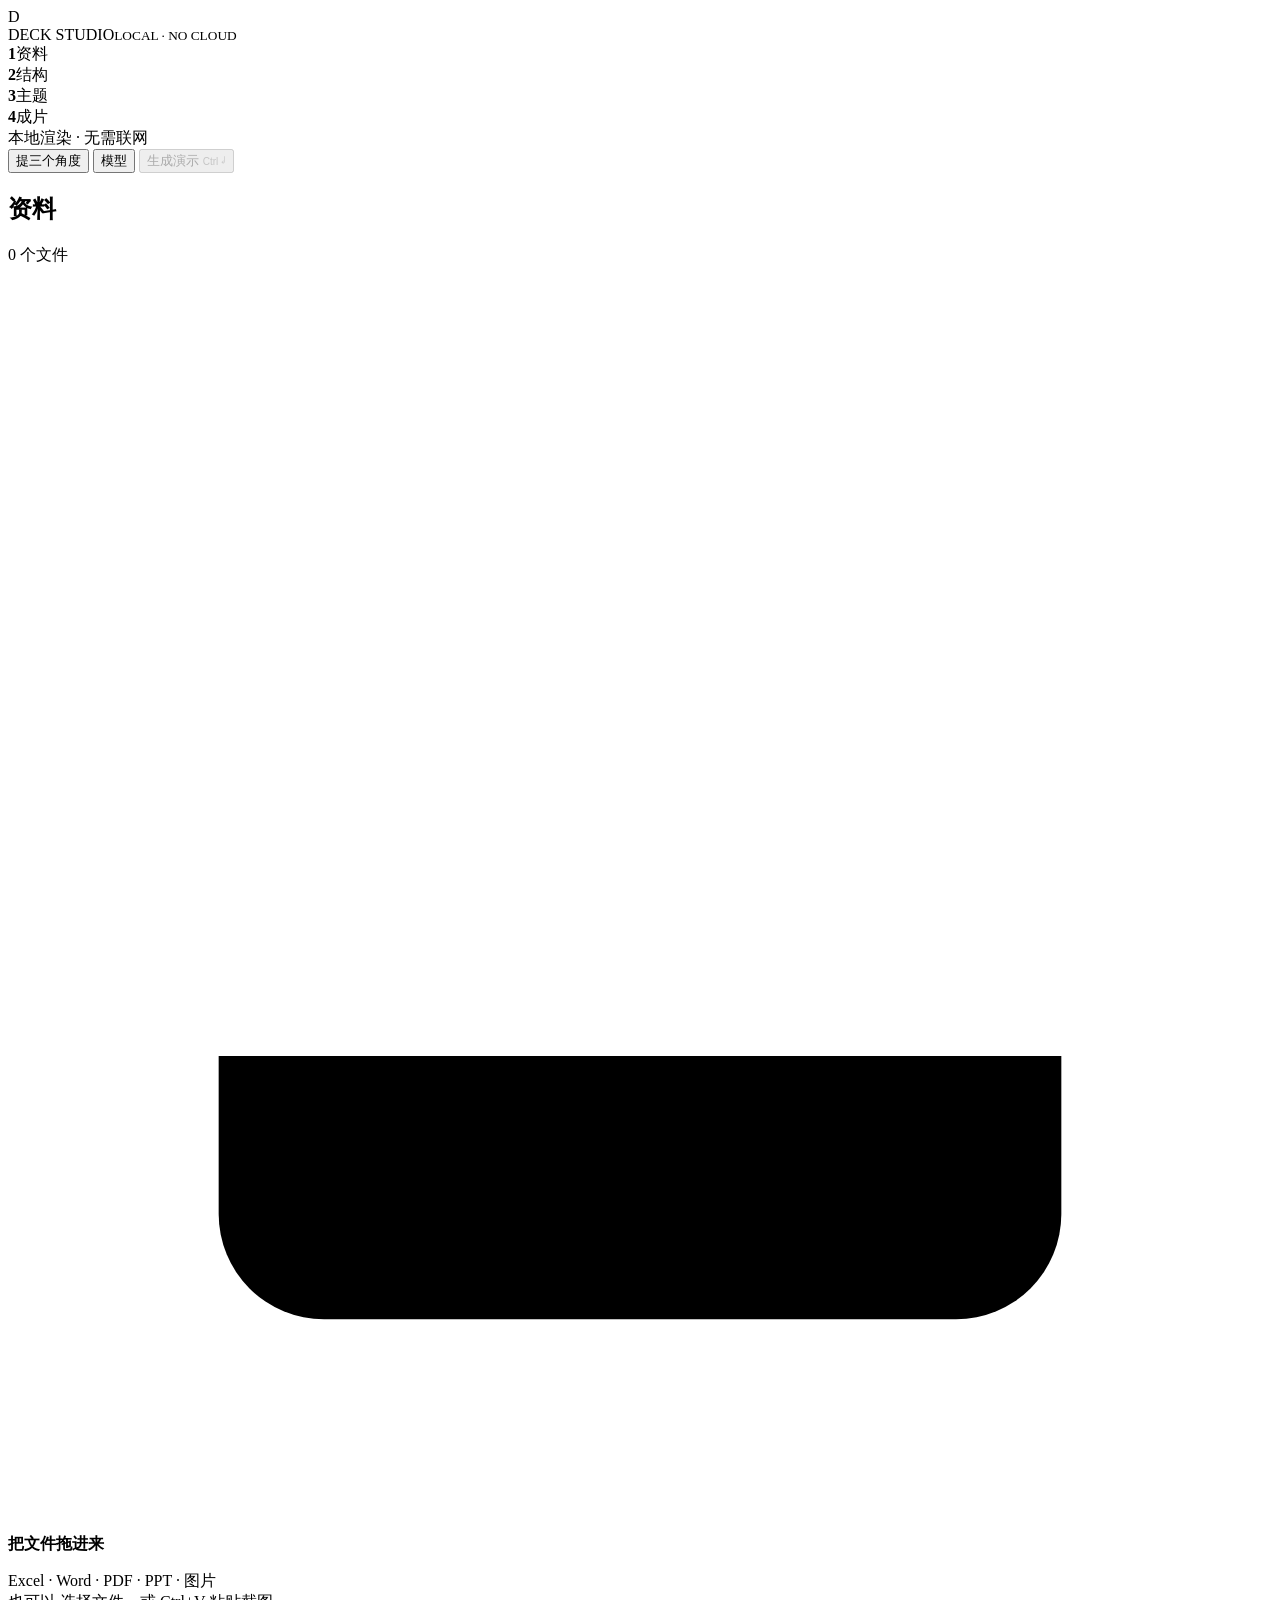
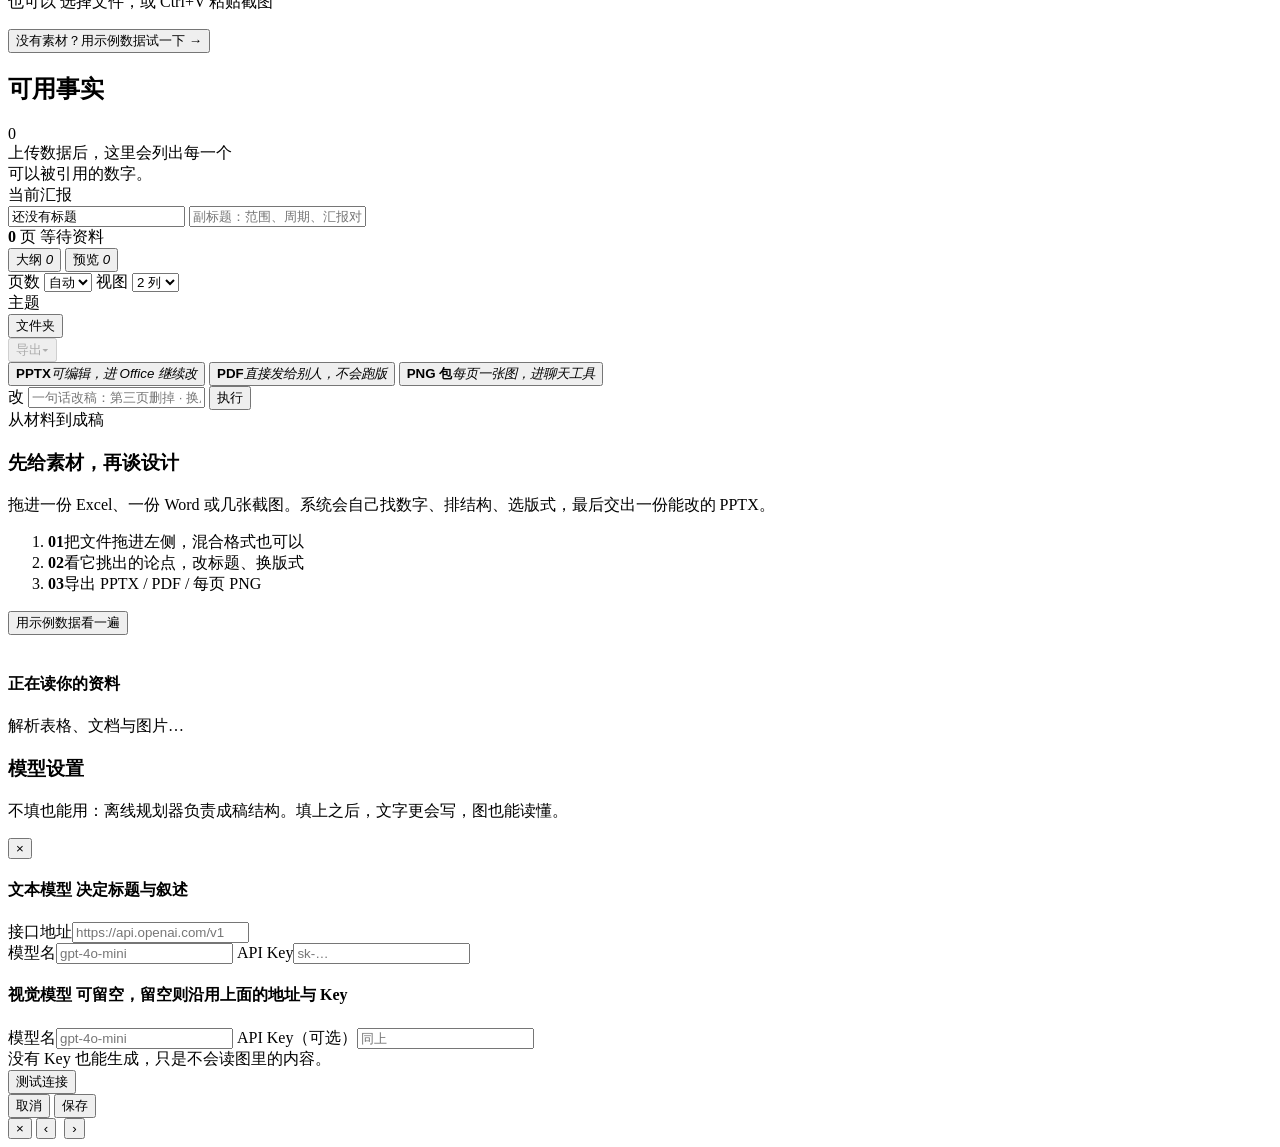
==== app/static/index.html @ eb541b46 "ui: hide what is hidden, and stop shrinking the swatches" ====
<!doctype html>
<html lang="zh-CN">
<head>
<meta charset="utf-8">
<meta name="viewport" content="width=device-width, initial-scale=1">
<title>Deck Studio · 把资料变成一场汇报</title>
<link rel="icon" href="data:image/svg+xml,%3Csvg xmlns='http://www.w3.org/2000/svg' viewBox='0 0 32 32'%3E%3Crect width='32' height='32' rx='8' fill='%232563EB'/%3E%3Ctext x='16' y='23' font-family='Segoe UI' font-size='19' font-weight='800' text-anchor='middle' fill='%23FFFFFF'%3ED%3C/text%3E%3C/svg%3E">
<link rel="stylesheet" href="/static/theme-light.css?v=15">
</head>
<body>
<div class="app">
  <header>
    <div class="brand">
      <div class="mark">D</div>
      <div class="wordmark">DECK STUDIO<small>LOCAL · NO CLOUD</small></div>
    </div>
    <div class="trail" id="trail">
      <div class="step" data-step="1"><b>1</b>资料</div><i></i>
      <div class="step" data-step="2"><b>2</b>结构</div><i></i>
      <div class="step" data-step="3"><b>3</b>主题</div><i></i>
      <div class="step" data-step="4"><b>4</b>成片</div>
    </div>
    <div class="grow"></div>
    <div class="top-note"><span class="dot"></span><span id="engine">本地渲染 · 无需联网</span></div>
    <button class="btn ghost" id="ideaBtn" title="让模型先提出三个叙事角度">提三个角度</button>
    <button class="btn ghost" id="notesBtn" hidden title="让模型为每一页写一句上台要说的话">写讲稿</button>
    <button class="btn ghost" id="lookBtn" hidden title="让视觉模型看一遍已生成的页面，指出版式问题">看一眼</button>
    <button class="btn ghost" id="setBtn" title="接入文本/视觉模型（可选）">模型</button>
    <button class="btn ghost" id="replanBtn" hidden title="让模型重新排一遍页序（比较慢）">重排</button>
    <button class="btn primary" id="buildBtn" disabled>生成演示 <span style="font-size:10px;opacity:.6">Ctrl ↵</span></button>
  </header>

  <main>
    <aside class="rail">
      <div class="rail-scroll">
        <section>
          <div class="sec-head"><h2>资料</h2><span id="fileCount">0 个文件</span></div>
          <div class="drop" id="drop">
            <svg viewBox="0 0 24 24"><path d="M12 16V4m0 0L7.5 8.5M12 4l4.5 4.5"/><path d="M4 15v3a2 2 0 002 2h12a2 2 0 002-2v-3"/></svg>
            <b>把文件拖进来</b>
            <p>Excel · Word · PDF · PPT · 图片<br>也可以 <span class="pick" id="pick">选择文件</span>，或 Ctrl+V 粘贴截图</p>
            <button class="sample" id="sampleBtn">没有素材？用示例数据试一下 →</button>
          </div>
          <input type="file" id="fileInput" multiple hidden
                 accept=".xlsx,.xls,.xlsm,.csv,.tsv,.docx,.md,.txt,.pdf,.pptx,.png,.jpg,.jpeg,.webp">
          <div class="filelist" id="files"></div>
        </section>

        <section id="picSection" style="display:none">
          <div class="sec-head"><h2>已识别的图</h2><span id="picCount">0</span></div>
          <div class="pics" id="pics"></div>
        </section>

        <section>
          <div class="sec-head"><h2>可用事实</h2><span id="factCount">0</span></div>
          <div class="facts" id="facts">
            <div class="empty-facts">上传数据后，这里会列出每一个<br>可以被引用的数字。</div>
          </div>
        </section>
      </div>
    </aside>

    <section class="stage">
      <div class="stage-in">
        <div class="deck-head">
          <div class="eyebrow"><span class="bar"></span><span id="eyebrowText">当前汇报</span></div>
          <input id="deckTitle" value="还没有标题" placeholder="一句话说清这次汇报的结论">
          <input id="deckSub" value="" placeholder="副标题：范围、周期、汇报对象">
          <div class="meta-row" id="metaRow">
            <span class="chip"><b>0</b> 页</span>
            <span class="chip">等待资料</span>
          </div>
        </div>

        <div class="toolbar">
          <div class="tabs">
            <button class="tab on" data-tab="outline">大纲 <em id="tabN">0</em></button>
            <button class="tab" data-tab="preview">预览 <em id="tabP">0</em></button>
          </div>
          <div class="tools">
            <label class="pgs" title="模型排页序时用几页；自动按资料量决定">
              <span>页数</span>
              <select id="pages">
                <option value="0">自动</option>
                <option value="6">6</option>
                <option value="9">9</option>
                <option value="12">12</option>
              </select>
            </label>
            <label class="pgs" title="预览每行放几页；页面多时用小图看节奏">
              <span>视图</span>
              <select id="cols">
                <option value="2">2 列</option>
                <option value="3">3 列</option>
                <option value="4">4 列</option>
              </select>
            </label>
            <div class="themes" id="themes"><span>主题</span></div>
            <button class="btn tiny ghost" id="folderBtn" title="打开输出文件夹">文件夹</button>
            <div class="exp">
              <button class="btn tiny" id="exportBtn" disabled>导出<span class="caret">▾</span></button>
              <div class="expmenu" id="expMenu">
                <button data-t="desktop"><b>PPTX</b><i>可编辑，进 Office 继续改</i></button>
                <button data-t="pdf"><b>PDF</b><i>直接发给别人，不会跑版</i></button>
                <button data-t="png"><b>PNG 包</b><i>每页一张图，进聊天工具</i></button>
              </div>
            </div>
          </div>
        </div>

        <div class="quick">
          <span class="qmark">改</span>
          <input id="quickIn" placeholder="一句话改稿：第三页删掉 · 换成午夜 · 第 4 页标题改成…">
          <button class="btn tiny ghost" id="quickGo">执行</button>
        </div>

        <div class="content" id="content">
          <div class="empty" id="empty">
            <div class="empty-copy">
              <span class="kick">从材料到成稿</span>
              <h3>先给素材，再谈设计</h3>
              <p>拖进一份 Excel、一份 Word 或几张截图。系统会自己找数字、排结构、选版式，最后交出一份能改的 PPTX。</p>
              <ol class="steps">
                <li><b>01</b><span>把文件拖进左侧，混合格式也可以</span></li>
                <li><b>02</b><span>看它挑出的论点，改标题、换版式</span></li>
                <li><b>03</b><span>导出 PPTX / PDF / 每页 PNG</span></li>
              </ol>
              <button class="btn" id="emptySample">用示例数据看一遍</button>
            </div>
            <div class="empty-shots" aria-hidden="true">
              <img src="/static/preview-1.jpg" alt="">
              <img src="/static/preview-2.jpg" alt="">
              <img src="/static/preview-3.jpg" alt="">
            </div>
          </div>
          <div class="outline" id="outline" style="display:none"></div>
          <div class="grid" id="grid" style="display:none"></div>
        </div>
      </div>
    </section>
  </main>
</div>

<div class="overlay" id="overlay">
  <div class="card">
    <div class="spinner"></div>
    <h4 id="ovTitle">正在读你的资料</h4>
    <p id="ovNote">解析表格、文档与图片…</p>
    <div class="bar"><i></i></div>
  </div>
</div>

<div class="toast" id="toast"></div>

<div class="problems" id="problems" style="display:none">
  <h5>有 0 处需要你看一眼</h5>
  <p>生成前的自检发现了这些问题，改完再生成会更稳。</p>
  <ul id="problemList"></ul>
  <div class="acts">
    <button class="btn tiny" id="dismissProblems">返回修改</button>
    <button class="btn tiny" id="forceBuild">仍然生成</button>
  </div>
</div>

<div class="problems" id="reviewSheet" style="display:none">
  <h5>评审</h5>
  <p id="reviewSummary">先说结论，再说证据。</p>
  <ul id="reviewList"></ul>
  <div class="acts">
    <button class="btn tiny" id="reviewClose">知道了</button>
    <button class="btn tiny primary" id="reviewFix">让模型按意见改</button>
  </div>
</div>

<div class="settings" id="ideaSheet" style="display:none">
  <div class="sheet">
    <div class="sheet-head">
      <div>
        <h3>三个角度</h3>
        <p>同一个材料可以讲成不同的故事。选一个，模型按它重排整份大纲。</p>
      </div>
      <button class="btn tiny ghost" id="ideaClose">关闭</button>
    </div>
    <div class="ideas" id="ideaList"></div>
  </div>
</div>

<div class="problems" id="lookSheet" style="display:none">
  <h5>版式总监</h5>
  <p id="lookSummary">模型正在看页面。</p>
  <ul id="lookList"></ul>
  <div class="acts">
    <button class="btn tiny" id="lookClose">知道了</button>
    <button class="btn tiny primary" id="lookFix">让模型按这些改</button>
  </div>
</div>

<div class="problems" id="readySheet" style="display:none">
  <h5>资料体检</h5>
  <p id="readySummary">先看材料能撑起哪些论证。</p>
  <ul id="readyList"></ul>
  <div class="acts">
    <button class="btn tiny" id="readyClose">知道了</button>
  </div>
</div>

<div class="settings" id="settings">
  <div class="sheet">
    <div class="sheet-head">
      <div>
        <h3>模型设置</h3>
        <p>不填也能用：离线规划器负责成稿结构。填上之后，文字更会写，图也能读懂。</p>
      </div>
      <button class="x" id="setClose">×</button>
    </div>

    <div class="sheet-body">
      <section>
        <h4>文本模型 <span class="tag">决定标题与叙述</span></h4>
        <div class="presets" id="presets"></div>
        <label>接口地址<input id="setUrl" placeholder="https://api.openai.com/v1" spellcheck="false"></label>
        <div class="two">
          <label>模型名<input id="setModel" placeholder="gpt-4o-mini" spellcheck="false"></label>
          <label>API Key<input id="setKey" type="password" placeholder="sk-…" spellcheck="false"></label>
        </div>
      </section>

      <section>
        <h4>视觉模型 <span class="tag">可留空，留空则沿用上面的地址与 Key</span></h4>
        <div class="two">
          <label>模型名<input id="setVModel" placeholder="gpt-4o-mini" spellcheck="false"></label>
          <label>API Key（可选）<input id="setVKey" type="password" placeholder="同上" spellcheck="false"></label>
        </div>
      </section>

      <div class="hint" id="setHint">没有 Key 也能生成，只是不会读图里的内容。</div>
    </div>

    <div class="sheet-foot">
      <button class="btn ghost" id="setTest">测试连接</button>
      <div class="grow"></div>
      <button class="btn" id="setCancel">取消</button>
      <button class="btn primary" id="setSave">保存</button>
    </div>
  </div>
</div>

<div class="lightbox" id="lightbox">
  <button class="close" id="lbClose">×</button>
  <button class="nav prev" id="lbPrev">‹</button>
  <img id="lbImg" alt="">
  <button class="nav next" id="lbNext">›</button>
</div>

<script>
const $ = (s, r=document) => r.querySelector(s);
const $$ = (s, r=document) => [...r.querySelectorAll(s)];
const LAYOUT_OPTS = [['title','封面'],['section','章节'],['chart','图表'],['kpi_row','关键数'],['key_figure','单个数字'],['table','表格'],['bullets','要点'],['notes','原文摘录'],['quote','引语'],['compare','对比'],['split_image','图文'],['image_full','全幅图'],['closing','收尾']];
const S = {
  slidesWanted: Number(localStorage.getItem('deck.pages') || 0), plan:null, facts:[], files:[], pictures:[], qa:null, planner:null, settings:null, theme:'navy', pages:[], tab:'outline', lb:0, meta:null, lastExport:'', pptx:null, brief:'', cols:Number(localStorage.getItem('deck.cols')||2) };
function modelOn(){ return !!(S.settings && S.settings.text && S.settings.text.model); }

function toast(msg, action, fn){
  const t = $('#toast');
  t.innerHTML = '';
  const span = document.createElement('span'); span.innerHTML = msg; t.appendChild(span);
  if(action){ const b = document.createElement('button'); b.textContent = action; b.onclick = fn; t.appendChild(b); }
  t.classList.add('on');
  clearTimeout(toast._t);
  toast._t = setTimeout(()=>t.classList.remove('on'), action ? 6000 : 2600);
}
function busy(on, title, note){
  $('#overlay').classList.toggle('on', on);
  if(title) $('#ovTitle').textContent = title;
  if(note) $('#ovNote').textContent = note;
}
function fmtSize(n){
  if(!n) return '';
  if(n < 1024) return n + ' B';
  if(n < 1048576) return (n/1024).toFixed(0) + ' KB';
  return (n/1048576).toFixed(1) + ' MB';
}
function esc(s){ return String(s ?? '').replace(/[&<>"]/g, c => ({'&':'&amp;','<':'&lt;','>':'&gt;','"':'&quot;'}[c])); }

/* ------------------------------------------------------------ render */
function renderTrail(){
  const hasFiles = S.files.length > 0;
  const hasPlan = !!S.plan;
  const hasPages = S.pages.length > 0;
  const active = hasPages ? 4 : hasFiles ? 3 : 2;
  $$('.step').forEach(el=>{
    const n = +el.dataset.step;
    el.classList.toggle('on', n === active);
    el.classList.toggle('done', n < active);
  });
}
function renderFiles(){
  $('#fileCount').textContent = S.files.length + ' 个文件';
  $('#files').innerHTML = S.files.map(f=>`
    <div class="file">
      <div class="fico ${esc(f.ext)}">${esc(f.ext.slice(0,4))}</div>
      <div class="fname" title="${esc(f.name)}">${esc(f.name)}</div>
      <div class="fsize">${fmtSize(f.size)}</div>
    </div>`).join('');
}
function renderFacts(){
  $('#factCount').textContent = S.facts.length;
  if(!S.facts.length){ return; }
  $('#facts').innerHTML = S.facts.map(f=>`
    <div class="fact" data-id="${esc(f.id)}" title="点击复制 ${esc(f.id)}">
      <div class="fid">${esc(f.id)}</div>
      <div class="fname2" title="${esc(f.label)}">${esc(f.label)}</div>
      <div class="fval">${esc(f.value)}</div>
    </div>`).join('');
  $$('.fact').forEach(el=>el.onclick = ()=>{
    navigator.clipboard?.writeText(el.dataset.id);
    toast(`已复制 <b>${esc(el.dataset.id)}</b>`, null);
  });
}
const KIND_ZH = {photo:'照片', chart:'图表', screenshot:'截图', logo:'标识', page:'文档页', flat:'纯色'};
function renderPics(){
  const pics = S.pictures || [];
  $('#picSection').style.display = pics.length ? 'block' : 'none';
  $('#picCount').textContent = pics.length;
  if(!pics.length) return;
  $('#pics').innerHTML = pics.map(p=>`
    <div class="pic" title="${esc(p.caption || p.name)}">
      <img src="${esc(p.url)}" alt="${esc(p.name)}">
      <span class="pkind">${esc(KIND_ZH[p.kind] || p.kind || '图')}</span>
      <div class="pcap">${esc(p.caption || p.name)}</div>
    </div>`).join('');
}
function renderDeckHead(){
  const p = S.plan;
  $('#deckTitle').value = p?.deck_title || '还没有标题';
  $('#deckSub').value = p?.subtitle || '';
  const n = p?.slides?.length || 0;
  const tw = (S.meta?.themes || []).find(t=>t.id === S.theme);
  const factsUsed = new Set();
  (p?.slides || []).forEach(s=>(s.fact || '').split(',').forEach(x=>x.trim() && factsUsed.add(x.trim())));
  $('#metaRow').innerHTML = `
    <span class="chip"><b>${n}</b> 页</span>
    <span class="chip"><b>${factsUsed.size}</b> 条引用</span>
    <span class="chip">${esc(tw?.name || S.theme)}</span>
    ${S.planner ? `<span class="chip ${S.planner.who === 'model' ? 'ok' : ''}" title="${esc((S.planner.log||[]).join(' · '))}">${esc(S.planner.label || '离线规划')}</span>` : ''}
    ${S.readiness ? `<span class="chip ${S.readiness.score >= 4 ? 'ok' : 'warn'}" id="readyChip" title="点击看资料体检">${esc(S.readiness.summary)}</span>` : ''}
    ${S.review && S.review.findings.length ? `<span class="chip ${S.review.findings.some(f=>f.level==='block') ? 'warn' : ''}" id="revChip" title="点击看评审意见">评审 ${S.review.findings.length}</span>` : ''}
    ${S.qa ? `<span class="chip ${S.qa.score >= 90 ? 'ok' : 'warn'}" id="qaChip" title="点击看质量建议">质量 ${S.qa.score}</span>` : ''}
    ${S.pages.length ? `<span class="chip ok">已生成 · ${S.pages.length} 张预览</span>` : '<span class="chip">待生成</span>'}`;
  const revChip = $('#revChip');
  if(revChip) revChip.onclick = ()=>openReview();
  const readyChip = $('#readyChip');
  if(readyChip) readyChip.onclick = ()=>openReady();
  const qaChip = $('#qaChip');
  if(qaChip) qaChip.onclick = ()=>{
    const list = (S.qa.issues || []).slice(0, 3);
    toast(list.length ? list.map(x=>`第 ${x.slide || '—'} 页：${esc(x.detail)}`).join('<br>') : '没有发现排版问题', null);
  };
  $('#tabN').textContent = n;
  $('#tabP').textContent = S.pages.length;
}
function renderThemes(){
  const el = $('#themes');
  const list = S.meta?.themes || [];
  el.querySelectorAll('.sw').forEach(x=>x.remove());
  list.forEach(t=>{
    const b = document.createElement('button');
    b.className = 'sw' + (t.id === S.theme ? ' on' : '');
    b.title = `${t.name} · ${t.note}`;
    // Show the cover the theme would give you, not the page: a white square
    // on a dark UI reads as an empty hole.
    // Paper carries the page, the bar carries the accent, the dot carries the
    // ink: three tokens show what the theme will actually look like without
    // painting a dark rectangle that reads as a hole on a white UI.
    b.style.background = t.paper;
    b.innerHTML = `<u style="--k:${t.ink}"></u><i style="--a:${t.accent}"></i>`;
    b.onclick = ()=>{
      S.theme = t.id; renderThemes(); renderDeckHead(); renderTrail();
      // Remember the choice even when there is nothing to re-render yet.
      fetch('/api/theme', {method:'POST', headers:{'Content-Type':'application/json'},
        body: JSON.stringify({theme: t.id})}).catch(()=>{});
      if(!S.pages.length) return;
      // A theme is a decision, not a setting: show the result immediately.
      clearTimeout(window.__themeTimer);
      window.__themeTimer = setTimeout(()=>build(true), 260);
    };
    el.appendChild(b);
  });
  let name = el.querySelector('b');
  if(!name){ name = document.createElement('b'); el.appendChild(name); }
  const now = list.find(t=>t.id===S.theme);
  name.textContent = now ? now.name : '';
  if(!list.length){
    ['navy','editorial','tech','forest','midnight'].forEach(id=>{
      const t = {id, name:id, paper:'#0D1117', accent:'#D8F26B'};
      const b = document.createElement('button'); b.className='sw'+(id===S.theme?' on':'');
      b.style.background = t.paper; b.innerHTML = `<i style="--a:${t.accent}"></i>`;
      b.onclick = ()=>{ S.theme = id; renderThemes(); };
      el.appendChild(b);
    });
  }
}
function renderOutline(){
  const wrap = $('#outline');
  const slides = S.plan?.slides || [];
  if(!slides.length){ wrap.innerHTML = ''; return; }
  wrap.innerHTML = slides.map((s,i)=>`
    <div class="row" draggable="true" data-i="${i}">
      <div class="handle" title="拖动排序">${String(i+1).padStart(2,'0')}</div>
      <select class="lay" data-i="${i}" title="换一种版式">
        ${LAYOUT_OPTS.map(([k,label])=>`<option value="${k}"${k===s.layout?' selected':''}>${label}</option>`).join('')}
      </select>
      <div style="min-width:0">
        <input class="rtitle" value="${esc(s.title)}" data-i="${i}" spellcheck="false">
        <div class="rnote">${esc(s.note || (s.bullets || []).join(' · ') || (s.fact ? '引用 ' + s.fact : '—'))}</div>
        ${s.script ? `<div class="say">${esc(s.script)}</div>` : ''}
      </div>
      <div class="row-actions">
        ${s.fact ? `<span class="ftag">${esc(s.fact.split(',')[0].trim())}</span>` : ''}
        <button class="ico up" data-i="${i}" title="上移">↑</button>
        <button class="ico down" data-i="${i}" title="下移">↓</button>
        <button class="ico del" data-i="${i}" title="删除">×</button>
      </div>
    </div>`).join('') + `<button class="addrow" id="addRow">＋ 加一页（先写一句结论）</button>`;

  $$('.rtitle', wrap).forEach(inp=>{
    inp.oninput = ()=>{ S.plan.slides[+inp.dataset.i].title = inp.value; };
  });
  $$('.lay', wrap).forEach(sel=>{
    sel.onchange = ()=>{
      const i = +sel.dataset.i;
      S.plan.slides[i].layout = sel.value;
      if(sel.value === 'bullets' && !(S.plan.slides[i].bullets||[]).length){
        S.plan.slides[i].bullets = ['补充证据','补充解释','落到动作'];
      }
      renderOutline(); renderTrail(); build(true);
    };
  });
  $$('.up', wrap).forEach(b=>b.onclick = ()=>move(+b.dataset.i, -1));
  $$('.down', wrap).forEach(b=>b.onclick = ()=>move(+b.dataset.i, 1));
  $$('.del', wrap).forEach(b=>b.onclick = ()=>{
    S.plan.slides.splice(+b.dataset.i, 1); renderOutline(); renderDeckHead(); renderTrail();
  });
  $('#addRow').onclick = ()=>{
    S.plan.slides.push({layout:'bullets', title:'新的一页，先写一句结论', fact:null, image:null, note:'', bullets:['补充证据','补充解释','落到动作']});
    renderOutline(); renderDeckHead(); renderTrail();
    const inputs = $$('.rtitle'); inputs[inputs.length-1].focus(); inputs[inputs.length-1].select();
  };
  // drag reorder
  let from = null;
  $$('.row', wrap).forEach(row=>{
    row.ondragstart = e=>{ from = +row.dataset.i; row.classList.add('dragging'); e.dataTransfer.effectAllowed='move'; };
    row.ondragend = ()=>{ row.classList.remove('dragging'); };
    row.ondragover = e=>{ e.preventDefault(); };
    row.ondrop = e=>{
      e.preventDefault();
      const to = +row.dataset.i;
      if(from === null || from === to) return;
      const [item] = S.plan.slides.splice(from,1);
      S.plan.slides.splice(to,0,item);
      from = null; renderOutline(); renderDeckHead();
    };
  });
}
function move(i, d){
  const j = i + d;
  if(j < 0 || j >= S.plan.slides.length) return;
  const [x] = S.plan.slides.splice(i,1);
  S.plan.slides.splice(j,0,x);
  renderOutline();
}
function renderGrid(){
  applyCols();
  const g = $('#grid');
  g.innerHTML = S.pages.map((u,i)=>`
    <div class="slide-card" data-i="${i}">
      <img src="${u}" loading="lazy" alt="第 ${i+1} 页">
      <div class="num">${String(i+1).padStart(2,'0')}</div>
      <div class="lay">${(LAYOUT_OPTS.find(o=>o[0]===(S.plan.slides[i]||{}).layout)||[0,'页'])[1]}</div>
    </div>`).join('');
  $$('.slide-card', g).forEach(c=>c.onclick = ()=>openLb(+c.dataset.i));
}
function setTab(t){
  S.tab = t;
  $$('.tab').forEach(x=>x.classList.toggle('on', x.dataset.tab === t));
  const hasPlan = !!(S.plan && S.plan.slides.length);
  $('#outline').style.display = (t==='outline' && hasPlan) ? 'flex' : 'none';
  $('#grid').style.display = (t==='preview' && S.pages.length) ? 'grid' : 'none';
  $('#empty').style.display = (!hasPlan && !S.pages.length) ? 'flex' : 'none';
  if(t === 'preview' && !S.pages.length && hasPlan) emptyPreview();
  else if(t === 'preview') $('#empty').style.display='none';
  if(t === 'preview' && !S.pages.length){ $('#grid').innerHTML = ''; $('#grid').style.display='none'; emptyPreview(); }
}
function emptyPreview(){
  $('#grid').style.display = 'none';
  $('#empty').style.display = 'flex';
  $('#empty').querySelector('.big').textContent = '02';
  $('#empty').querySelector('h3').textContent = '结构就绪，还差一次生成';
  $('#empty').querySelector('p').textContent = S.pptx
    ? 'PPTX 已经生成，但这台机器上没有可用的预览引擎（LibreOffice 或 PowerPoint）。文件仍可导出。'
    : '点右上角「生成演示」，会渲染 PPTX 并导出每一页预览。';
  $('#emptySample').style.display = 'none';
}
function apply(data){
  S.plan = data.plan || S.plan;
  S.facts = data.facts || [];
  S.files = data.files || [];
  S.pictures = data.pictures || S.pictures;
  S.qa = data.qa || S.qa;
  S.review = data.review || S.review;
  S.readiness = data.readiness || S.readiness;
  if(data.settings){ S.settings = data.settings; paintEngine(data.settings); }
  S.theme = data.theme || S.theme;
  if(data.planner) S.planner = data.planner;
  S.pages = data.pages || [];
  if(data.pptx) S.pptx = data.pptx;
  renderFiles(); renderPics(); renderFacts(); renderThemes(); renderDeckHead();
  if(S.plan){ $('#empty').style.display='none'; renderOutline(); }
  if(S.pages.length){ renderGrid(); setTab('preview'); }
  else { setTab('outline'); }
  renderTrail();
  $('#buildBtn').disabled = !(S.facts.length && S.plan?.slides?.length);
  $('#replanBtn').hidden = !modelOn();
  $('#notesBtn').hidden = !modelOn();
  const visionOn = !!(S.settings && S.settings.vision_on);
  $('#lookBtn').hidden = !(visionOn && S.pages.length);
  $('#exportBtn').disabled = !S.pages.length;
}

/* ------------------------------------------------------------ actions */
async function upload(fileList){
  const files = [...fileList];
  if(!files.length) return;
  const fd = new FormData();
  files.forEach(f=>fd.append('files', f, f.name));
  busy(true, '正在读你的资料', `解析 ${files.length} 个文件，找数字、找结构…`);
  try{
    const r = await fetch('/api/upload', {method:'POST', body:fd});
    const data = await r.json();
    if(!r.ok) throw new Error(data.detail || '上传失败');
    busy(false);
    apply(data);
    toast(`读完了 <b>${files.length}</b> 个文件，找到 ${data.facts.length} 个可用事实`);
  }catch(e){ busy(false); toast('读取失败：' + e.message); }
}
async function loadSample(){
  busy(true, '正在加载示例', '把去年那份经营数据拆成事实与页面…');
  try{
    const r = await fetch('/api/sample', {method:'POST'});
    const data = await r.json();
    if(!r.ok) throw new Error(data.detail || '失败');
    busy(false); apply(data);
    toast('示例已就绪，正在排版…');
    // One click should land on a deck, not on an outline plus a chore.
    await build(true);
  }catch(e){ busy(false); toast('示例加载失败：' + e.message); }
}
async function build(force=false, replan=false){
  if(!S.plan) return;
  const modelOn = !!(S.settings && S.settings.text && S.settings.text.model);
  busy(true, force ? '忽略提醒，继续渲染' : '正在排版', '选版式、配色、画图表，再导出预览…');
  try{
    if(replan && modelOn){
      const t0 = Date.now();
      const tick = setInterval(()=>{
        const sec = Math.round((Date.now() - t0)/1000);
        busy(true, '模型在排页序', `读完事实与图片，决定每页讲什么 · 已等 ${sec}s（慢模型 2–4 分钟，超时自动退回离线）`);
      }, 1000);
      busy(true, '模型在排页序', '读完事实与图片，决定每页讲什么；慢模型会在超时后缩短篇幅再试…');
      let pr;
      try{
        pr = await fetch('/api/plan', {method:'POST', headers:{'Content-Type':'application/json'},
        body: JSON.stringify({deck_title:S.plan.deck_title || '', subtitle:S.plan.subtitle || '', brief:S.brief || '', slides:S.slidesWanted || 0})});
      } finally { clearInterval(tick); }
      if(pr.ok){
        const pd = await pr.json();
        if(pd.plan){ S.plan = pd.plan; S.planner = pd.planner; renderOutline(); renderDeckHead(); }
      }
      // The outline is settled; say what is happening now instead of leaving
      // "模型在排页序" on screen while the renderer works.
      busy(true, '正在排版', '页序定了，正在配色、画图、导出预览…');
    }
    const r = await fetch('/api/build', {method:'POST', headers:{'Content-Type':'application/json'},
      body: JSON.stringify({plan:S.plan, theme:S.theme, force})});
    const data = await r.json();
    if(r.status === 422 && data.problems){ busy(false); showProblems(data.problems); return; }
    if(!r.ok) throw new Error(data.detail || '生成失败');
    busy(false); hideProblems();
    S.pages = data.pages; S.pptx = data.pptx; S.plan = data.plan || S.plan; S.theme = data.theme;
    S.qa = data.qa || S.qa;
    S.review = data.review || S.review;
    S.readiness = data.readiness || S.readiness;
    renderDeckHead(); renderGrid(); setTab('preview'); renderTrail();
    $('#exportBtn').disabled = !S.pages.length;
    if(data.pages.length) toast(`已生成 <b>${S.pages.length}</b> 页`);
    else toast(`已写出 PPTX，但本机没能导出预览图` + (data.previewError ? `：${esc(String(data.previewError).slice(0,80))}` : ''));
  }catch(e){ busy(false); toast('生成失败：' + e.message); }
}
function showProblems(list){
  const box = $('#problems');
  box.style.display = 'block';
  box.querySelector('h5').textContent = `有 ${list.length} 处需要你看一眼`;
  $('#problemList').innerHTML = list.slice(0,10).map(p=>`<li>第 ${p.slide} 页 · ${esc(p.detail)}</li>`).join('');
  $('#forceBuild').onclick = ()=>{ box.style.display='none'; build(true); };
}
function hideProblems(){ $('#problems').style.display = 'none'; }

const LEVEL_ZH = {block:'必须改', warn:'建议改', note:'提醒'};
function openReview(){
  const r = S.review || {findings:[], summary:''};
  const box = $('#reviewSheet');
  box.style.display = 'block';
  $('#reviewSummary').textContent = r.findings.length
    ? `${r.summary}。数字之外的问题，先说清楚再动手。`
    : '没有发现问题：标题是判断、图表有依据、节奏不重复。';
  $('#reviewList').innerHTML = (r.findings || []).map(f=>{
    const where = f.page ? `第 ${f.page} 页` : '整份';
    return `<li><b>${LEVEL_ZH[f.level] || f.level}</b> · ${where} · ${esc(f.text)}</li>`;
  }).join('');
  const fix = $('#reviewFix');
  const modelOn = !!(S.settings && S.settings.text && S.settings.text.model);
  fix.disabled = !r.findings.length;
  fix.textContent = modelOn ? '让模型按意见改' : '让规则编辑器试一次';
  fix.onclick = async ()=>{
    box.style.display = 'none';
    busy(true, '按评审意见改', '把意见发给模型，重写受影响的页面…');
    try{
      const res = await fetch('/api/edit', {method:'POST', headers:{'Content-Type':'application/json'},
        body: JSON.stringify({text:'按评审意见改'})});
      const d = await res.json();
      if(!res.ok){ busy(false); toast(d.detail || '改稿失败'); return; }
      S.plan = d.plan; S.planner = d.planner || S.planner; S.review = d.review || S.review;
      renderOutline(); renderDeckHead();
      busy(false); toast(esc(d.message || '已按意见改稿'));
      await build(true);
    }catch(e){ busy(false); toast('改稿失败：' + e.message); }
  };
}
$('#reviewClose').onclick = ()=>$('#reviewSheet').style.display='none';

$('#lookClose').onclick = ()=>$('#lookSheet').style.display='none';
$('#lookBtn').onclick = async ()=>{
  const box = $('#lookSheet');
  box.style.display='block';
  $('#lookSummary').textContent = '模型正在看 ' + S.pages.length + ' 张页面…';
  $('#lookList').innerHTML = '';
  $('#lookFix').disabled = true;
  busy(true, '正在看页面', '把已生成的页面发给视觉模型，请它指出版式问题…');
  try{
    const res = await fetch('/api/look', {method:'POST', headers:{'Content-Type':'application/json'}, body:'{}'});
    const d = await res.json();
    busy(false);
    if(!res.ok){ $('#lookSummary').textContent = d.detail || '没能看页面'; return; }
    $('#lookSummary').textContent = d.summary;
    $('#lookList').innerHTML = (d.notes || []).map(n=>
      `<li><b>第 ${n.page} 页</b> · ${esc(n.problem)}<br><span class="muted">建议：${esc(n.fix)}</span></li>`).join('')
      || '<li>没有发现明显的版式问题。</li>';
    const fix = $('#lookFix');
    fix.disabled = !(d.notes || []).length;
    fix.onclick = async ()=>{
      box.style.display='none';
      busy(true, '按版式意见改', '模型正在重排受影响的页面…');
      try{
        const r2 = await fetch('/api/edit', {method:'POST', headers:{'Content-Type':'application/json'},
          body: JSON.stringify({text: d.prompt})});
        const d2 = await r2.json();
        if(!r2.ok){ busy(false); toast(d2.detail || '改稿失败'); return; }
        S.plan = d2.plan; S.planner = d2.planner || S.planner; S.review = d2.review || S.review;
        renderOutline(); renderDeckHead(); busy(false);
        toast(d2.message || '已按版式意见改');
        await build(true);
      }catch(e){ busy(false); toast('改稿失败：' + e.message); }
    };
  }catch(e){ busy(false); $('#lookSummary').textContent = '看页面失败：' + e.message; }
};


function openReady(){
  const r = S.readiness;
  if(!r) return;
  $('#readySheet').style.display = 'block';
  $('#readySummary').textContent = `${r.summary}：有 ${r.score} 项能直接支撑论证，${r.total - r.score} 项缺材料。`;
  $('#readyList').innerHTML = (r.checks || []).map(c=>
    `<li>${c.have ? '✓' : '×'} <b>${esc(c.label)}</b> · ${esc(c.detail || '')}</li>`
  ).join('') + (r.suggestion ? `<li style="margin-top:8px"><b>建议</b> · ${esc(r.suggestion)}</li>` : '');
}
$('#readyClose').onclick = ()=>$('#readySheet').style.display='none';

async function applyQuick(){
  const el = $('#quickIn');
  const text = el.value.trim();
  if(!text) return;
  try{
    const r = await fetch('/api/edit', {method:'POST', headers:{'Content-Type':'application/json'}, body:JSON.stringify({text})});
    const data = await r.json();
    if(!r.ok) throw new Error(data.detail || '没改成');
    S.plan = data.plan;
    toast(esc(data.message));
    el.value = '';
    renderOutline(); renderDeckHead();
    if(data.theme && data.theme !== S.theme){ S.theme = data.theme; renderThemes(); }
    if(S.pages.length) await build(true);
  }catch(e){ toast('改稿失败：' + e.message); }
}

async function exportDeck(target='desktop'){
  $('#expMenu').classList.remove('on');
  const label = target === 'pdf' ? '排版成 PDF' : target === 'png' ? '打包每页图片' : '把 PPTX 放到桌面';
  busy(true, '正在导出', label + '…');
  try{
    const r = await fetch('/api/export', {method:'POST', headers:{'Content-Type':'application/json'}, body:JSON.stringify({target})});
    const data = await r.json();
    if(!r.ok) throw new Error(data.detail || '导出失败');
    busy(false); S.lastExport = data.pdf || data.path || data.png;
    const file = (data.pdf || data.path || data.png || '').split('\\').pop();
    toast(`已导出 <b>${esc(file)}</b>`, '打开', ()=>fetch('/api/open',{method:'POST',headers:{'Content-Type':'application/json'},body:JSON.stringify({path:S.lastExport})}));
  }catch(e){ busy(false); toast('导出失败：' + e.message); }
}
function openLb(i){ S.lb = i; $('#lbImg').src = S.pages[i]; $('#lightbox').classList.add('on'); }
function stepLb(d){
  if(!S.pages.length) return;
  S.lb = (S.lb + d + S.pages.length) % S.pages.length;
  $('#lbImg').src = S.pages[S.lb];
}


/* ------------------------------------------------------------ settings */

function paintEngine(cfg){
  const el = $('#engine');
  if(!el) return;
  if(cfg && cfg.mode === 'model'){
    const m = cfg.text.model || cfg.env_model || '模型';
    el.textContent = cfg.vision_on ? `已接 ${m} · 可读图` : `已接 ${m}`;
    el.style.color = 'var(--acid-dim)';
  }else{
    el.textContent = '本地渲染 · 无需联网';
    el.style.color = '';
  }
}

function openSettings(){
  const cfg = S.settings || {};
  const t = cfg.text || {}, v = cfg.vision || {};
  $('#setUrl').value = t.base_url || '';
  $('#setModel').value = t.model || '';
  $('#setKey').value = '';
  $('#setKey').placeholder = t.has_key ? `${t.key}（已保存，留空则不改）` : 'sk-…';
  $('#setVModel').value = v.model || '';
  $('#setVKey').value = '';
  $('#setVKey').placeholder = v.has_key ? `${v.key}（已保存）` : '同上';
  const box = $('#presets');
  box.innerHTML = '';
  (cfg.presets || []).forEach(preset=>{
    const b = document.createElement('button');
    b.textContent = preset.label + (preset.vision_model ? ' · 可读图' : '');
    b.title = preset.note || preset.base_url;
    b.onclick = ()=>{
      $('#setUrl').value = preset.base_url;
      $('#setModel').value = preset.model;
      $('#setVModel').value = preset.vision_model || '';
      $('#setHint').className = 'hint';
      $('#setHint').textContent = preset.note || '';
      $('#setModel').focus();
    };
    box.appendChild(b);
  });
  $('#setHint').className = 'hint';
  $('#setHint').textContent = t.has_key
    ? `当前已配置 ${t.model || '模型'}；Key：${t.key}`
    : '没有 Key 也能生成，只是不会读图里的内容。填好后点「测试连接」再保存。';
  $('#settings').classList.add('on');
  setTimeout(()=>$('#setUrl').focus(), 60);
}

function closeSettings(){ $('#settings').classList.remove('on'); }

function settingsPayload(){
  const body = {
    base_url: $('#setUrl').value.trim(),
    model: $('#setModel').value.trim(),
    vision_model: $('#setVModel').value.trim(),
  };
  const key = $('#setKey').value.trim();
  const vkey = $('#setVKey').value.trim();
  if(key) body.api_key = key;
  else if(S.settings?.text?.has_key === false) body.api_key = '';
  if(vkey) body.vision_key = vkey;
  return body;
}

async function testSettings(){
  const hint = $('#setHint');
  hint.className = 'hint';
  hint.textContent = '正在连…';
  try{
    const r = await fetch('/api/settings/test', {method:'POST', headers:{'Content-Type':'application/json'},
      body: JSON.stringify(settingsPayload())});
    const d = await r.json();
    hint.className = 'hint ' + (d.ok ? 'ok' : 'bad');
    hint.textContent = d.message;
  }catch(e){ hint.className = 'hint bad'; hint.textContent = '连不上本地服务：' + e.message; }
}

async function saveSettings(){
  const hint = $('#setHint');
  try{
    const r = await fetch('/api/settings', {method:'POST', headers:{'Content-Type':'application/json'},
      body: JSON.stringify(settingsPayload())});
    const d = await r.json();
    S.settings = d.settings;
    paintEngine(d.settings);
    closeSettings();
    toast(d.settings.mode === 'model' ? '已接上模型，下次生成生效' : '已切回离线模式');
  }catch(e){ hint.className = 'hint bad'; hint.textContent = '保存失败：' + e.message; }
}

/* ------------------------------------------------------------ wiring */
$('#setBtn').onclick = openSettings;

async function openIdeas(){
  if(!(S.facts && S.facts.length)) { toast('先传一份有数据的材料'); return; }
  const sheet = $('#ideaSheet');
  sheet.style.display = 'grid';
  $('#ideaList').innerHTML = '<div class="idea-empty">模型正在读材料，可能需要半分钟…</div>';
  busy(true, '模型在想角度', '它在读事实清单，找三种不同的讲法…');
  try{
    const res = await fetch('/api/ideas', {method:'POST', headers:{'Content-Type':'application/json'}, body:'{}'});
    const d = await res.json();
    busy(false);
    if(!res.ok){
      $('#ideaList').innerHTML = `<div class="idea-empty">${esc(d.detail || '模型没有回话')}</div>`;
      return;
    }
    $('#ideaList').innerHTML = d.ideas.map((it, i)=>`
      <button class="idea" data-i="${i}">
        <span class="idea-n">0${i+1}</span>
        <b>${esc(it.title)}</b>
        <em>${esc(it.angle)}</em>
        <i>${esc(it.why)}</i>
      </button>`).join('');
    $('#ideaList').querySelectorAll('.idea').forEach(el=>{
      el.onclick = ()=>pickIdea(d.ideas[+el.dataset.i]);
    });
  }catch(e){ busy(false); $('#ideaList').innerHTML = `<div class="idea-empty">${esc(e.message)}</div>`; }
}

async function pickIdea(idea){
  $('#ideaSheet').style.display = 'none';
  S.idea = idea;
  // Remember why this deck exists: 重排 must send the same angle, or the
  // model gets a title with no argument behind it.
  S.brief = `${idea.angle} ${idea.why}`;
  if(S.plan) S.plan.deck_title = idea.title;
  busy(true, '按这个角度重排', idea.title);
  try{
    const res = await fetch('/api/plan', {method:'POST', headers:{'Content-Type':'application/json'},
      body: JSON.stringify({deck_title: idea.title, subtitle: "",
                            brief: `${idea.angle} ${idea.why}`})});
    const d = await res.json();
    if(!res.ok){ busy(false); toast(d.detail || '重排失败'); return; }
    apply(d); busy(false); toast('按这个角度排好了');
    await build(false);
  }catch(e){ busy(false); toast('重排失败：' + e.message); }
}
$('#ideaBtn').onclick = openIdeas;
$('#ideaClose').onclick = ()=>{ $('#ideaSheet').style.display = 'none'; };
$('#setClose').onclick = closeSettings;
$('#setCancel').onclick = closeSettings;
$('#setTest').onclick = testSettings;
$('#setSave').onclick = saveSettings;
$('#settings').onclick = e=>{ if(e.target.id === 'settings') closeSettings(); };
$('#drop').onclick = e=>{ if(e.target.id !== 'sampleBtn') $('#fileInput').click(); };
$('#pick').onclick = e=>{ e.stopPropagation(); $('#fileInput').click(); };
$('#fileInput').onchange = e=>upload(e.target.files);
$('#sampleBtn').onclick = e=>{ e.stopPropagation(); loadSample(); };
$('#emptySample').onclick = loadSample;
// 生成 is a render; 重排 is a model re-plan. Wiring both to the slow path made
// every click a four-minute wait, which reads as a hang.
$('#buildBtn').onclick = ()=>build(false, !S.pages.length && modelOn());
$('#replanBtn').onclick = ()=>build(false, true);
$('#notesBtn').onclick = async ()=>{
  if(!S.plan) return;
  busy(true, '正在写讲稿', '模型在读大纲，给每一页写一句上台要说的话…');
  try{
    const r = await fetch('/api/notes', {method:'POST'});
    const d = await r.json();
    if(!r.ok){ busy(false); toast(d.detail || '写讲稿失败'); return; }
    if(d.plan){ S.plan = d.plan; renderOutline(); renderDeckHead(); }
    await build(true);           // 讲稿要跟 PPTX 一起导出
    toast(esc(d.message || '讲稿写好了'));
  }catch(e){ busy(false); toast('写讲稿失败：' + e.message); }
};
$('#pages').value = String(S.slidesWanted || 0);
$('#pages').onchange = (e)=>{ S.slidesWanted = Number(e.target.value) || 0; localStorage.setItem('deck.pages', S.slidesWanted); };
function applyCols(){ $('#grid').style.setProperty('--cols', String(S.cols || 2)); }
$('#cols').value = String(S.cols || 2);
$('#cols').onchange = (e)=>{ S.cols = Number(e.target.value) || 2; localStorage.setItem('deck.cols', S.cols); applyCols(); };
$('#quickGo').onclick = applyQuick;
$('#quickIn').onkeydown = e=>{ if(e.key === 'Enter'){ e.preventDefault(); applyQuick(); } };
$('#exportBtn').onclick = e=>{ e.stopPropagation(); $('#expMenu').classList.toggle('on'); };
$$('#expMenu button').forEach(b=>b.onclick = e=>{ e.stopPropagation(); exportDeck(b.dataset.t); });
document.addEventListener('click', ()=>$('#expMenu').classList.remove('on'));
$('#dismissProblems').onclick = hideProblems;
$('#buildBtn').title = '生成 PPTX 与预览（Ctrl+Enter）';
$$('.tab').forEach(t=>t.onclick = ()=>setTab(t.dataset.tab));
$('#deckTitle').oninput = e=>{ if(S.plan) S.plan.deck_title = e.target.value; };
$('#deckSub').oninput = e=>{ if(S.plan) S.plan.subtitle = e.target.value; };
$('#lbClose').onclick = ()=>$('#lightbox').classList.remove('on');
$('#lightbox').onclick = e=>{ if(e.target.id === 'lightbox') $('#lightbox').classList.remove('on'); };
$('#lbPrev').onclick = e=>{ e.stopPropagation(); stepLb(-1); };
$('#lbNext').onclick = e=>{ e.stopPropagation(); stepLb(1); };
document.addEventListener('keydown', e=>{
  if((e.ctrlKey || e.metaKey) && e.key === 'Enter'){ e.preventDefault(); build(false, true); }
  if((e.ctrlKey || e.metaKey) && (e.key === 's' || e.key === 'S')){ e.preventDefault(); if(S.pages.length) exportDeck('desktop'); }
  if(e.key === 'Escape'){ $('#lightbox').classList.remove('on'); hideProblems(); closeSettings(); }
  if($('#lightbox').classList.contains('on')){
    if(e.key === 'ArrowLeft') stepLb(-1);
    if(e.key === 'ArrowRight') stepLb(1);
  }
});
['dragenter','dragover'].forEach(ev=>$('#drop').addEventListener(ev, e=>{ e.preventDefault(); $('#drop').classList.add('over'); }));
['dragleave','drop'].forEach(ev=>$('#drop').addEventListener(ev, e=>{ e.preventDefault(); $('#drop').classList.remove('over'); }));
$('#drop').addEventListener('drop', e=>{ if(e.dataTransfer.files.length) upload(e.dataTransfer.files); });
document.addEventListener('paste', e=>{
  const items = [...(e.clipboardData?.items || [])].filter(x=>x.type.startsWith('image/'));
  if(!items.length) return;
  const files = items.map((x,i)=>new File([x.getAsFile()], `pasted-${Date.now()}-${i}.png`, {type:x.type}));
  upload(files);
});

(async function init(){
  try{
    const m = await (await fetch('/api/meta')).json();
    S.meta = m; renderThemes();
  }catch(e){}
  try{
    const data = await (await fetch('/api/state')).json();
    if(data.settings){ S.settings = data.settings; paintEngine(data.settings); }
    if(data.plan) apply(data); else renderTrail();
  }catch(e){ renderTrail(); }
})();
</script>
<script>setTimeout(()=>{fetch('/api/client?w='+innerWidth+'&h='+innerHeight+'&dpr='+devicePixelRatio).catch(()=>{})},600)</script>
</body>
</html>
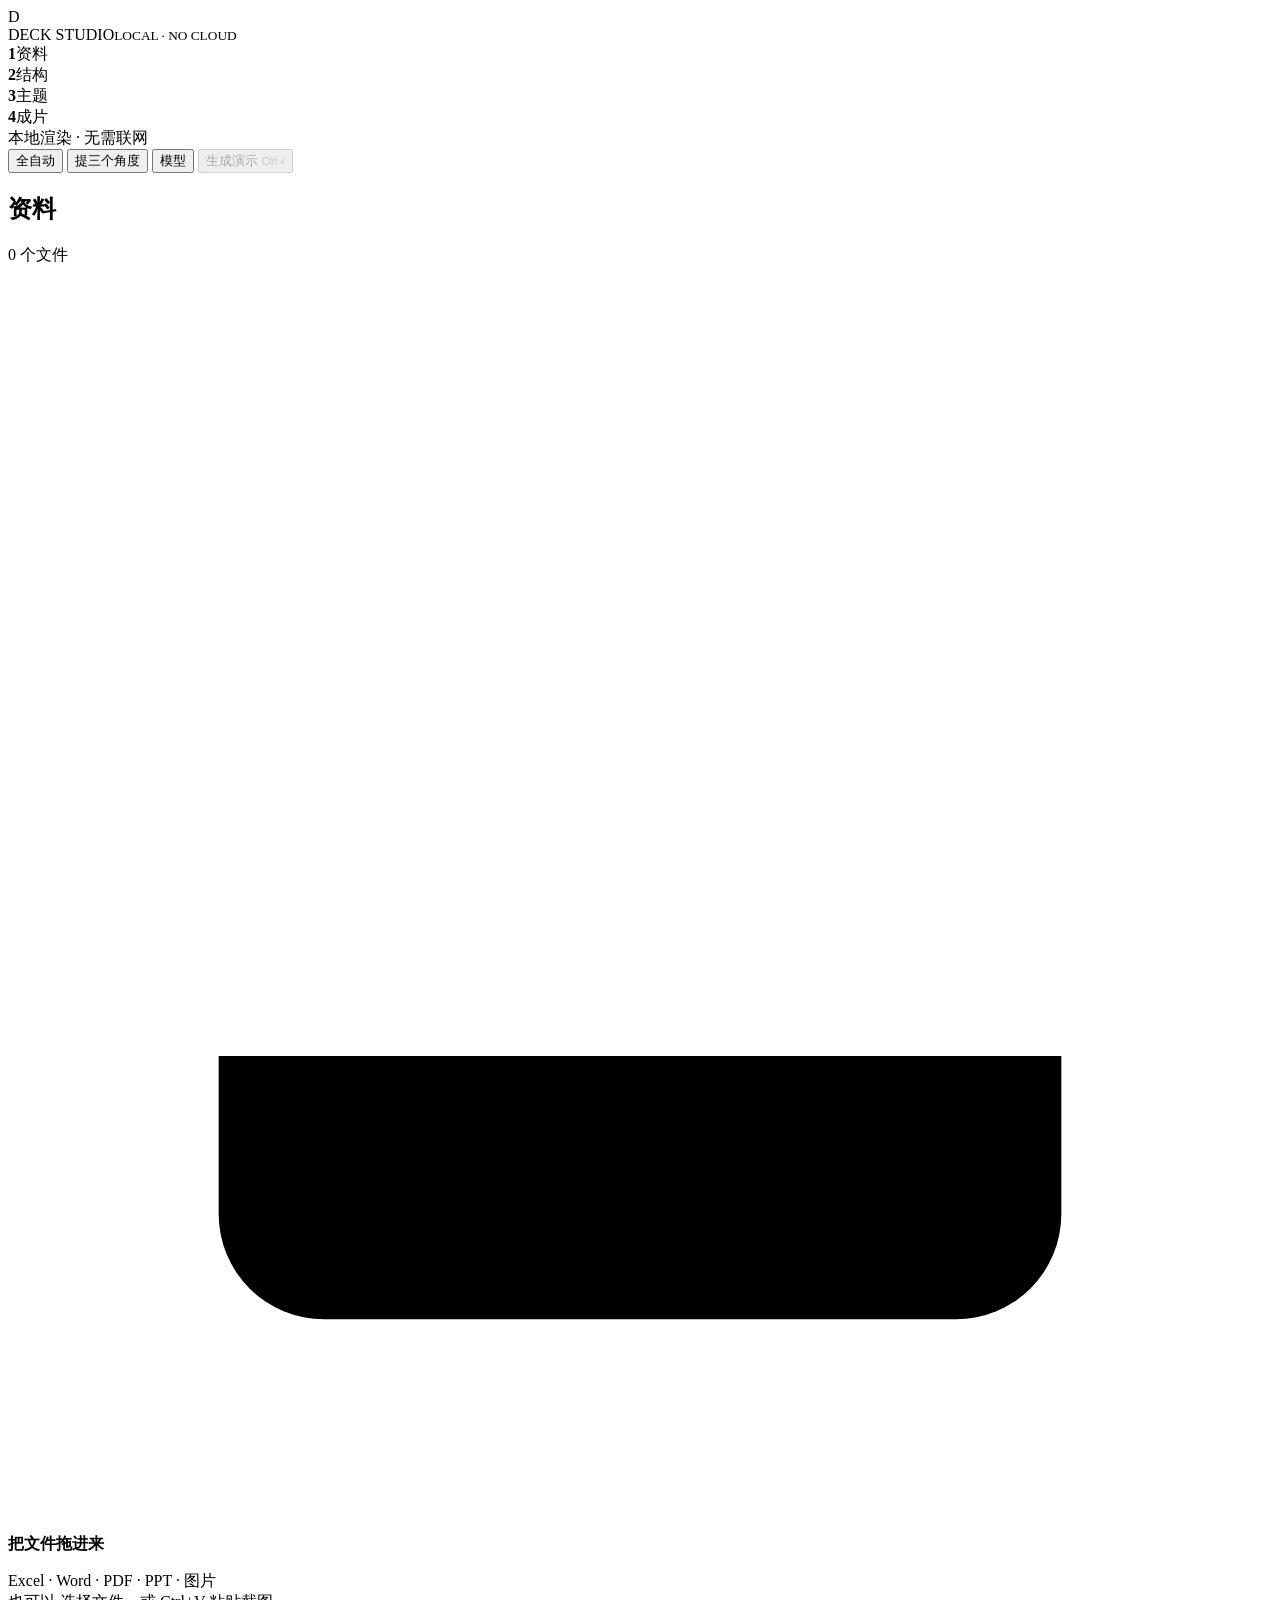
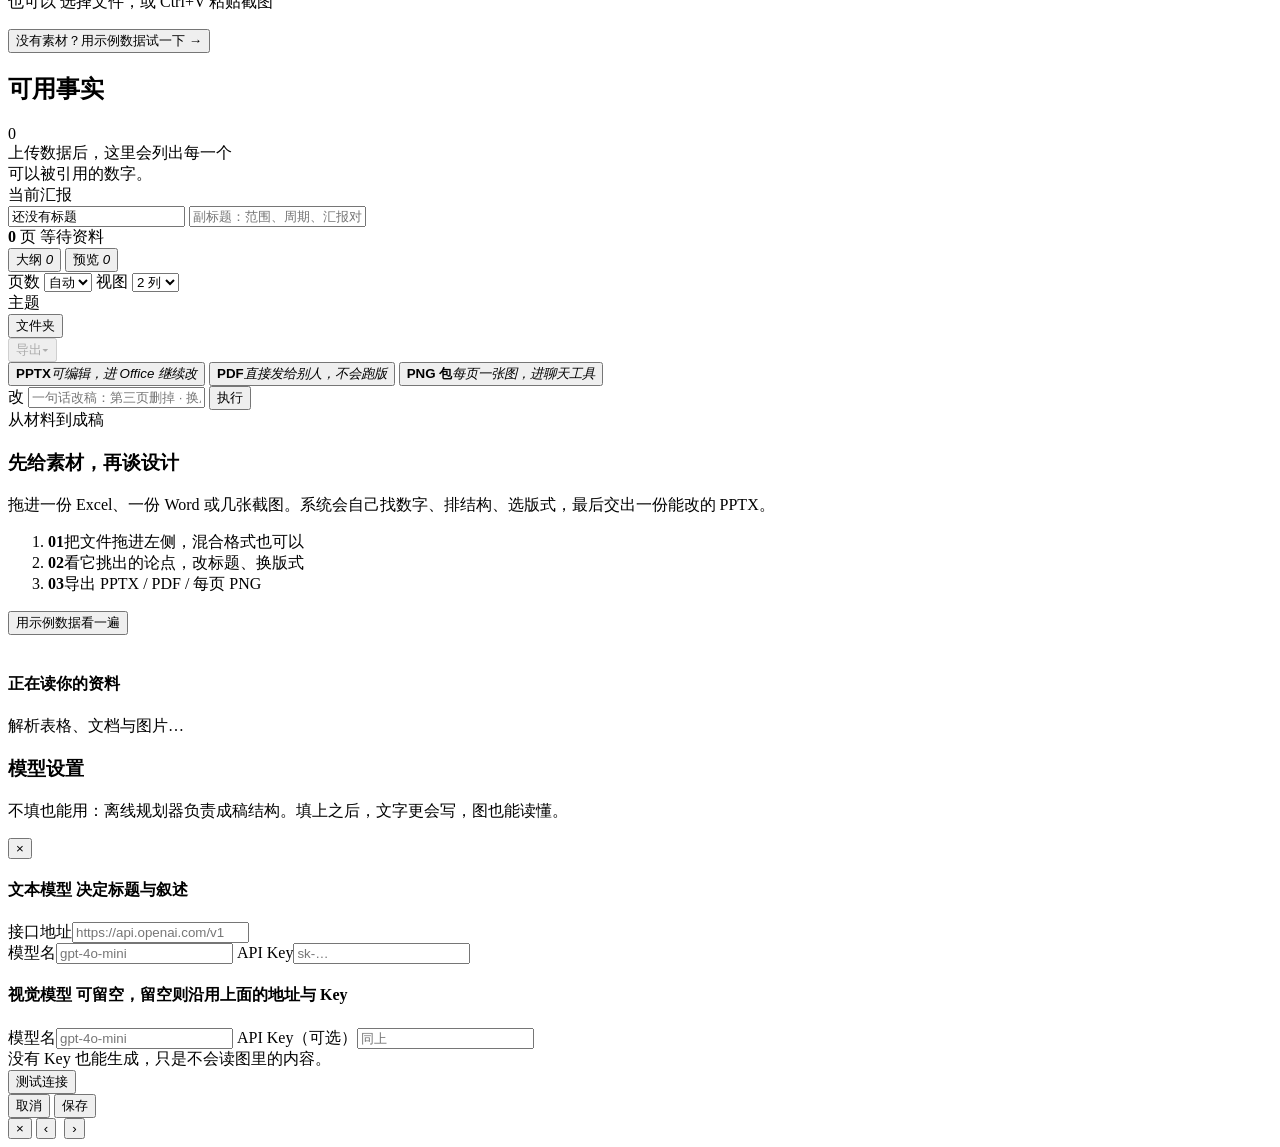
==== commit 33198ae1: "auto: one button takes the material all the way to a deck" ====
--- a/app/static/index.html
+++ b/app/static/index.html
@@ -22,10 +22,11 @@
     </div>
     <div class="grow"></div>
     <div class="top-note"><span class="dot"></span><span id="engine">本地渲染 · 无需联网</span></div>
+    <button class="btn ghost" id="autoBtn" title="从材料一路做到成片：找角度 → 排页序 → 写讲稿 → 排版">全自动</button>
     <button class="btn ghost" id="ideaBtn" title="让模型先提出三个叙事角度">提三个角度</button>
-    <button class="btn ghost" id="notesBtn" hidden title="让模型为每一页写一句上台要说的话">写讲稿</button>
     <button class="btn ghost" id="lookBtn" hidden title="让视觉模型看一遍已生成的页面，指出版式问题">看一眼</button>
     <button class="btn ghost" id="setBtn" title="接入文本/视觉模型（可选）">模型</button>
+    <button class="btn ghost" id="notesBtn" hidden title="让模型给每页写一句讲稿（会写进 PPTX 的备注）">写讲稿</button>
     <button class="btn ghost" id="replanBtn" hidden title="让模型重新排一遍页序（比较慢）">重排</button>
     <button class="btn primary" id="buildBtn" disabled>生成演示 <span style="font-size:10px;opacity:.6">Ctrl ↵</span></button>
   </header>
@@ -258,7 +259,7 @@
 const LAYOUT_OPTS = [['title','封面'],['section','章节'],['chart','图表'],['kpi_row','关键数'],['key_figure','单个数字'],['table','表格'],['bullets','要点'],['notes','原文摘录'],['quote','引语'],['compare','对比'],['split_image','图文'],['image_full','全幅图'],['closing','收尾']];
 const S = {
   slidesWanted: Number(localStorage.getItem('deck.pages') || 0), plan:null, facts:[], files:[], pictures:[], qa:null, planner:null, settings:null, theme:'navy', pages:[], tab:'outline', lb:0, meta:null, lastExport:'', pptx:null, brief:'', cols:Number(localStorage.getItem('deck.cols')||2) };
-function modelOn(){ return !!(S.settings && S.settings.text && S.settings.text.model); }
+function modelOn(){ return !!(S.settings && (S.settings.mode === 'model' || (S.settings.text && S.settings.text.model))); }
 
 function toast(msg, action, fn){
   const t = $('#toast');
@@ -521,7 +522,7 @@
   renderTrail();
   $('#buildBtn').disabled = !(S.facts.length && S.plan?.slides?.length);
   $('#replanBtn').hidden = !modelOn();
-  $('#notesBtn').hidden = !modelOn();
+  $('#notesBtn').hidden = !(modelOn() && S.plan?.slides?.length);
   const visionOn = !!(S.settings && S.settings.vision_on);
   $('#lookBtn').hidden = !(visionOn && S.pages.length);
   $('#exportBtn').disabled = !S.pages.length;
@@ -864,6 +865,38 @@
   }catch(e){ busy(false); toast('重排失败：' + e.message); }
 }
 $('#ideaBtn').onclick = openIdeas;
+
+/* One click, the whole pipeline. The server runs it in a thread so the window
+   never freezes; the UI just narrates the steps back. */
+let autoTimer = null;
+function watchAuto(){
+  clearInterval(autoTimer);
+  autoTimer = setInterval(async ()=>{
+    let p = null;
+    try { p = await (await fetch('/api/progress')).json(); } catch(e) { return; }
+    $('#engine').textContent = '全自动 · ' + (p.step || '…');
+    if(p.running) return;
+    clearInterval(autoTimer);
+    const st = await (await fetch('/api/state')).json();
+    apply(st); paintEngine(st.settings);
+    $('#buildBtn').disabled = false;
+    if(p.error) toast('全自动停住了：' + p.error);
+    else toast('全自动完成：' + (st.pages || []).length + ' 页');
+  }, 900);
+}
+$('#autoBtn').onclick = async ()=>{
+  if(autoTimer) return;
+  $('#autoBtn').disabled = true;
+  $('#engine').textContent = '全自动 · 开始';
+  try {
+    const r = await fetch('/api/auto', {method:'POST', headers:{'Content-Type':'application/json'},
+      body: JSON.stringify({theme:S.theme, slides:S.slidesWanted||0})});
+    if(!r.ok){ toast('启动失败：' + (await r.json()).detail); $('#autoBtn').disabled=false; return; }
+    watchAuto();
+  } finally {
+    setTimeout(()=>{ $('#autoBtn').disabled = false; }, 1200);
+  }
+};
 $('#ideaClose').onclick = ()=>{ $('#ideaSheet').style.display = 'none'; };
 $('#setClose').onclick = closeSettings;
 $('#setCancel').onclick = closeSettings;
@@ -879,6 +912,20 @@
 // every click a four-minute wait, which reads as a hang.
 $('#buildBtn').onclick = ()=>build(false, !S.pages.length && modelOn());
 $('#replanBtn').onclick = ()=>build(false, true);
+$('#notesBtn').onclick = async ()=>{
+  if (S.busy) return;
+  busy(true, '模型在写讲稿');
+  try{
+    const r = await fetch('/api/notes', {method:'POST'});
+    if (!r.ok) throw new Error((await r.json()).detail || ('HTTP ' + r.status));
+    const data = await r.json();
+    S.plan = data.plan; S.review = data.review; S.readiness = data.readiness;
+    apply();
+    toast(data.message || '讲稿已写好', 'ok');
+    if (S.pages.length) await build(true);
+  }catch(e){ toast(String(e.message || e), 'bad'); }
+  finally{ busy(false); }
+};
 $('#notesBtn').onclick = async ()=>{
   if(!S.plan) return;
   busy(true, '正在写讲稿', '模型在读大纲，给每一页写一句上台要说的话…');
